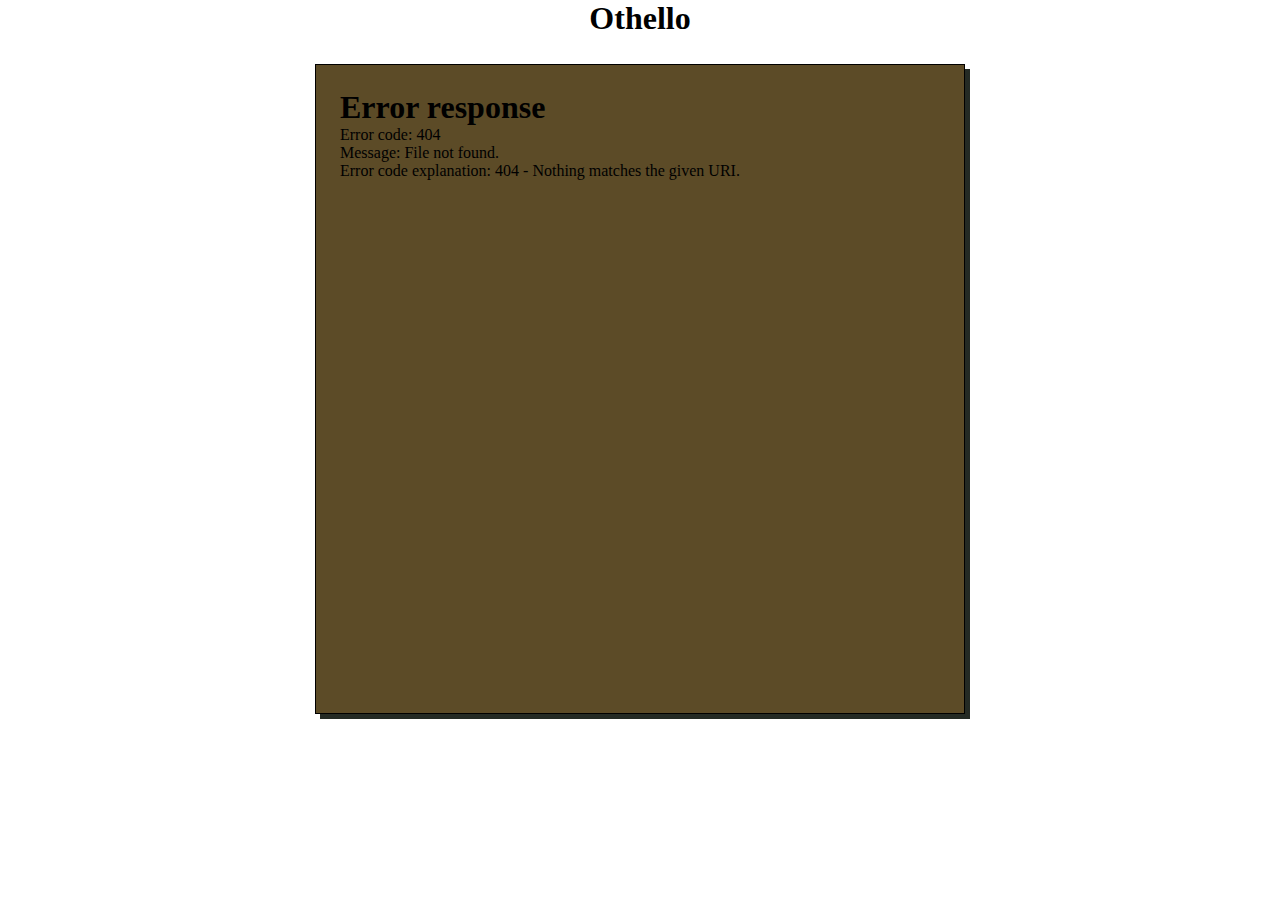
==== src/main/resources/public/index.html @ b9a2cc13 "- changed toString of Othello class" ====
<!DOCTYPE html>
<html lang="en">
<head>
    <meta charset="UTF-8">
    <style>
        *{
            margin: 0;
            padding: 0;
            box-sizing: border-box;
        }

        .game {
            position: absolute;
            top: 4rem;
            left: 50%;
            transform: translate(-50%);
            width: 650px;
            height: 650px;
            background: rgb(92, 75, 39);
            border: 1px solid black;
            box-shadow: 5px 5px rgba(4, 10, 4, 0.87);
            padding: 1.5rem;
        }

        .square {
            width: 90px;
            height: 73px;
            background: rgba(22, 129, 13, 0.87);
            border: 1px solid black;
        }
        .suggestionSquare {
            width: 90px;
            height: 73px;
            background: rgba(22, 129, 13, 0.87);
            border: 1px solid black;
        }
        .suggestionSquare:hover {
            background-image: url("black-circle.png");
            background-repeat: no-repeat; /* Do not repeat the image */
            background-position: center; /* Center the image */
            background-size: cover; /* Resize the background image to cover the entire container */
        }

    </style>
    <meta name="viewport" content="width=device-width, initial-scale=1.0">
    <title>Othello</title>
</head>
<body>
<div style="text-align: center;"><h1>Othello</h1></div>


<div class="game" id="game">
    <table>
        <tr class="row">
            <td class="square" id="0_0"></td>
            <td class="square" id="0_1"></td>
            <td class="square" id="0_2"></td>
            <td class="square" id="0_3"></td>
            <td class="square" id="0_4"></td>
            <td class="square" id="0_5"></td>
            <td class="square" id="0_6"></td>
            <td class="square" id="0_7"></td>
        </tr>
        <tr class="row">
            <td class="square" id="1_0"></td>
            <td class="square" id="1_1"></td>
            <td class="square" id="1_2"></td>
            <td class="square" id="1_3"></td>
            <td class="square" id="1_4"></td>
            <td class="square" id="1_5"></td>
            <td class="square" id="1_6"></td>
            <td class="square" id="1_7"></td>
        </tr>
        <tr class="row">
            <td class="square" id="2_0"></td>
            <td class="square" id="2_1"></td>
            <td class="square" id="2_2"></td>
            <td class="square" id="2_3"></td>
            <td class="square" id="2_4"></td>
            <td class="square" id="2_5"></td>
            <td class="square" id="2_6"></td>
            <td class="square" id="2_7"></td>
        </tr>
        <tr class="row">
            <td class="square" id="3_0"></td>
            <td class="square" id="3_1"></td>
            <td class="square" id="3_2"></td>
            <td class="square" id="3_3"></td>
            <td class="square" id="3_4"></td>
            <td class="square" id="3_5"></td>
            <td class="square" id="3_6"></td>
            <td class="square" id="3_7"></td>
        </tr>
        <tr class="row">
            <td class="square" id="4_0"></td>
            <td class="square" id="4_1"></td>
            <td class="square" id="4_2"></td>
            <td class="square" id="4_3"></td>
            <td class="square" id="4_4"></td>
            <td class="square" id="4_5"></td>
            <td class="square" id="4_6"></td>
            <td class="square" id="4_7"></td>
        </tr>
        <tr class="row">
            <td class="square" id="5_0"></td>
            <td class="square" id="5_1"></td>
            <td class="square" id="5_2"></td>
            <td class="square" id="5_3"></td>
            <td class="square" id="5_4"></td>
            <td class="square" id="5_5"></td>
            <td class="square" id="5_6"></td>
            <td class="square" id="5_7"></td>
        </tr>
        <tr class="row">
            <td class="square" id="6_0"></td>
            <td class="square" id="6_1"></td>
            <td class="square" id="6_2"></td>
            <td class="square" id="6_3"></td>
            <td class="square" id="6_4"></td>
            <td class="square" id="6_5"></td>
            <td class="square" id="6_6"></td>
            <td class="square" id="6_7"></td>
        </tr>
        <tr class="row">
            <td class="square" id="7_0"></td>
            <td class="square" id="7_1"></td>
            <td class="square" id="7_2"></td>
            <td class="square" id="7_3"></td>
            <td class="square" id="7_4"></td>
            <td class="square" id="7_5"></td>
            <td class="square" id="7_6"></td>
            <td class="square" id="7_7"></td>
        </tr>
    </table>
</div>

<div class="ui">

</div>


<script>
    let http = new XMLHttpRequest();

    //initial game state call
    sendGET("state")

    //SENDER
    function sendGET(request) {
        http.open('GET', request);
        http.send();
    }

    //RECEIVER
    http.onload = function() {
        if (status == 0 || (status >= 200 && status < 400))
            document.getElementById('game').innerHTML = this.responseText
    }
</script>
</body>
</html>
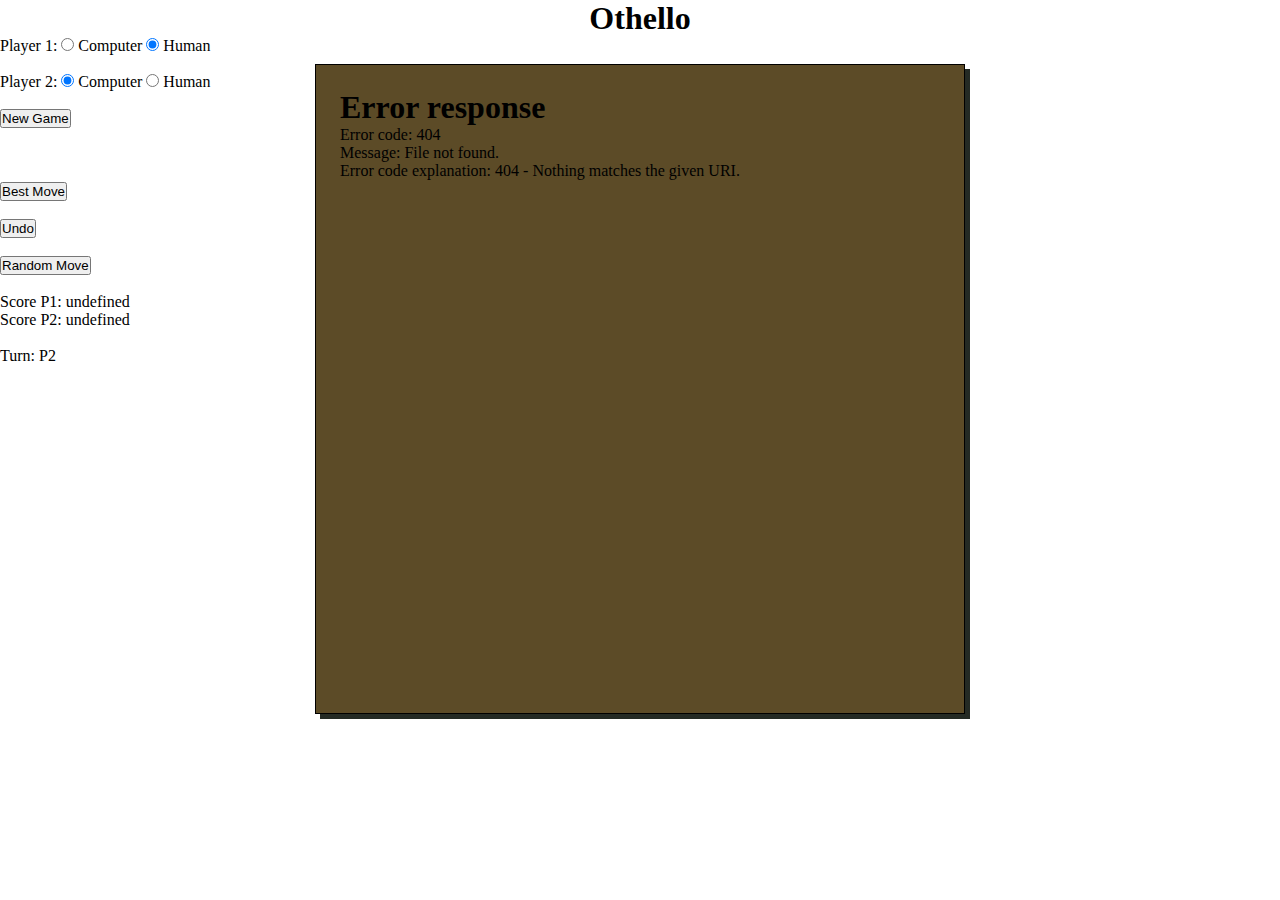
==== commit 6cdf20ce: "- added more features to the UI" ====
--- a/src/main/resources/public/index.html
+++ b/src/main/resources/public/index.html
@@ -22,19 +22,52 @@
             padding: 1.5rem;
         }
 
+
         .square {
             width: 90px;
             height: 73px;
             background: rgba(22, 129, 13, 0.87);
             border: 1px solid black;
         }
-        .suggestionSquare {
+        .whiteSquare {
             width: 90px;
             height: 73px;
             background: rgba(22, 129, 13, 0.87);
             border: 1px solid black;
-        }
-        .suggestionSquare:hover {
+            background-image: url("white-circle.png");
+            background-repeat: no-repeat; /* Do not repeat the image */
+            background-position: center; /* Center the image */
+            background-size: cover; /* Resize the background image to cover the entire container */
+        }
+        .blackSquare {
+            width: 90px;
+            height: 73px;
+            background: rgba(22, 129, 13, 0.87);
+            border: 1px solid black;
+            background-image: url("black-circle.png");
+            background-repeat: no-repeat; /* Do not repeat the image */
+            background-position: center; /* Center the image */
+            background-size: cover; /* Resize the background image to cover the entire container */
+        }
+        .whiteSuggSquare {
+            width: 90px;
+            height: 73px;
+            background: rgba(84, 220, 72, 0.87);
+            border: 1px solid black;
+        }
+        .whiteSuggSquare:hover {
+            background-image: url("white-circle.png");
+            background-repeat: no-repeat; /* Do not repeat the image */
+            background-position: center; /* Center the image */
+            background-size: cover; /* Resize the background image to cover the entire container */
+        }
+        .blackSuggSquare {
+            width: 90px;
+            height: 73px;
+            background: rgba(84, 220, 72, 0.87);
+            border: 1px solid black;
+        }
+        .blackSuggSquare:hover {
             background-image: url("black-circle.png");
             background-repeat: no-repeat; /* Do not repeat the image */
             background-position: center; /* Center the image */
@@ -51,92 +84,122 @@
 
 <div class="game" id="game">
     <table>
-        <tr class="row">
-            <td class="square" id="0_0"></td>
-            <td class="square" id="0_1"></td>
-            <td class="square" id="0_2"></td>
-            <td class="square" id="0_3"></td>
-            <td class="square" id="0_4"></td>
-            <td class="square" id="0_5"></td>
-            <td class="square" id="0_6"></td>
-            <td class="square" id="0_7"></td>
-        </tr>
-        <tr class="row">
-            <td class="square" id="1_0"></td>
-            <td class="square" id="1_1"></td>
-            <td class="square" id="1_2"></td>
-            <td class="square" id="1_3"></td>
-            <td class="square" id="1_4"></td>
-            <td class="square" id="1_5"></td>
-            <td class="square" id="1_6"></td>
-            <td class="square" id="1_7"></td>
-        </tr>
-        <tr class="row">
-            <td class="square" id="2_0"></td>
-            <td class="square" id="2_1"></td>
-            <td class="square" id="2_2"></td>
-            <td class="square" id="2_3"></td>
-            <td class="square" id="2_4"></td>
-            <td class="square" id="2_5"></td>
-            <td class="square" id="2_6"></td>
-            <td class="square" id="2_7"></td>
-        </tr>
-        <tr class="row">
-            <td class="square" id="3_0"></td>
-            <td class="square" id="3_1"></td>
-            <td class="square" id="3_2"></td>
-            <td class="square" id="3_3"></td>
-            <td class="square" id="3_4"></td>
-            <td class="square" id="3_5"></td>
-            <td class="square" id="3_6"></td>
-            <td class="square" id="3_7"></td>
-        </tr>
-        <tr class="row">
-            <td class="square" id="4_0"></td>
-            <td class="square" id="4_1"></td>
-            <td class="square" id="4_2"></td>
-            <td class="square" id="4_3"></td>
-            <td class="square" id="4_4"></td>
-            <td class="square" id="4_5"></td>
-            <td class="square" id="4_6"></td>
-            <td class="square" id="4_7"></td>
-        </tr>
-        <tr class="row">
-            <td class="square" id="5_0"></td>
-            <td class="square" id="5_1"></td>
-            <td class="square" id="5_2"></td>
-            <td class="square" id="5_3"></td>
-            <td class="square" id="5_4"></td>
-            <td class="square" id="5_5"></td>
-            <td class="square" id="5_6"></td>
-            <td class="square" id="5_7"></td>
-        </tr>
-        <tr class="row">
-            <td class="square" id="6_0"></td>
-            <td class="square" id="6_1"></td>
-            <td class="square" id="6_2"></td>
-            <td class="square" id="6_3"></td>
-            <td class="square" id="6_4"></td>
-            <td class="square" id="6_5"></td>
-            <td class="square" id="6_6"></td>
-            <td class="square" id="6_7"></td>
-        </tr>
-        <tr class="row">
-            <td class="square" id="7_0"></td>
-            <td class="square" id="7_1"></td>
-            <td class="square" id="7_2"></td>
-            <td class="square" id="7_3"></td>
-            <td class="square" id="7_4"></td>
-            <td class="square" id="7_5"></td>
-            <td class="square" id="7_6"></td>
-            <td class="square" id="7_7"></td>
+        <tr>
+            <td class="square"></td>
+            <td class="square"></td>
+            <td class="square"></td>
+            <td class="square"></td>
+            <td class="square"></td>
+            <td class="square"></td>
+            <td class="square"></td>
+            <td class="square"></td>
+        </tr>
+        <tr>
+            <td class="square"></td>
+            <td class="square"></td>
+            <td class="square"></td>
+            <td class="square"></td>
+            <td class="square"></td>
+            <td class="square"></td>
+            <td class="square"></td>
+            <td class="square"></td>
+        </tr>
+        <tr>
+            <td class="square"></td>
+            <td class="square"></td>
+            <td class="square"></td>
+            <td class="square"></td>
+            <td class="square"></td>
+            <td class="square"></td>
+            <td class="square"></td>
+            <td class="square"></td>
+        </tr>
+        <tr>
+            <td class="square"></td>
+            <td class="square"></td>
+            <td class="square"></td>
+            <td class="square"></td>
+            <td class="square"></td>
+            <td class="square"></td>
+            <td class="square"></td>
+            <td class="square"></td>
+        </tr>
+        <tr>
+            <td class="square"></td>
+            <td class="square"></td>
+            <td class="square"></td>
+            <td class="square"></td>
+            <td class="square"></td>
+            <td class="square"></td>
+            <td class="square"></td>
+            <td class="square"></td>
+        </tr>
+        <tr>
+            <td class="square"></td>
+            <td class="square"></td>
+            <td class="square"></td>
+            <td class="square"></td>
+            <td class="square"></td>
+            <td class="square"></td>
+            <td class="square"></td>
+            <td class="square"></td>
+        </tr>
+        <tr>
+            <td class="square"></td>
+            <td class="square"></td>
+            <td class="square"></td>
+            <td class="square"></td>
+            <td class="square"></td>
+            <td class="square"></td>
+            <td class="square"></td>
+            <td class="square"></td>
+        </tr>
+        <tr>
+            <td class="square"></td>
+            <td class="square"></td>
+            <td class="square"></td>
+            <td class="square"></td>
+            <td class="square"></td>
+            <td class="square"></td>
+            <td class="square"></td>
+            <td class="square"></td>
         </tr>
     </table>
 </div>
 
-<div class="ui">
-
-</div>
+<!--- Option buttons for new game --->
+Player 1:
+<input type="radio" id="p1Computer" name="first" value="com">
+<label for="p1Computer">Computer</label>
+<input type="radio" id="p1Human" name="first" value="human" checked>
+<label for="p1Human">Human</label>
+<br>
+<br>
+Player 2:
+<input type="radio" id="p2Computer" name="second" value="com" checked>
+<label for="p2Computer">Computer</label>
+<input type="radio" id="p2Human" name="second" value="human">
+<label for="p2Human">Human</label>
+
+<!--- Buttons --->
+<br><br>
+<button onclick="sendGET('newGame?first=' + document.querySelector('input[name=first]:checked').value + '&second=' + document.querySelector('input[name=second]:checked').value)">New Game</button>
+<br><br><br><br>
+<button onclick="sendGET('bestMove')">Best Move</button>
+<br><br>
+<button onclick="sendGET('undo')">Undo</button>
+<br><br>
+<button onclick="sendGET('randomMove')">Random Move</button>
+<br><br>
+
+<!--- Some information about the game state --->
+Score P1: <label id="scoreP1">0</label>
+<br>
+Score P2: <label id="scoreP2">0</label>
+<br><br>
+Turn: <label id="turn"></label>
+<br><br>
+<label id="win"></label>
 
 
 <script>
@@ -153,8 +216,24 @@
 
     //RECEIVER
     http.onload = function() {
-        if (status == 0 || (status >= 200 && status < 400))
-            document.getElementById('game').innerHTML = this.responseText
+        if (status == 0 || (status >= 200 && status < 400)) {
+            /*
+            Html Response with the following form:
+                boardAsHTML###turn###scorePlayer1###scorePlayer2###result
+
+            example:
+                <table>...</table###-1###23###41###0
+
+             */
+            let elements = this.responseText.split("###")
+
+            document.getElementById('game').innerHTML = elements[0]
+            document.getElementById('turn').innerText = elements[1] == 1 ? "P1" : "P2"
+            document.getElementById('scoreP1').innerText = elements[2]
+            document.getElementById('scoreP2').innerText = elements[3]
+            document.getElementById('win').innerText = elements[4] == '1'? 'Player 1 Wins!!!' : elements[4] == '-1'? 'Player 2 Wins!!!' : elements[4] == '0'? 'Tie !' : ""
+        }
+
     }
 </script>
 </body>
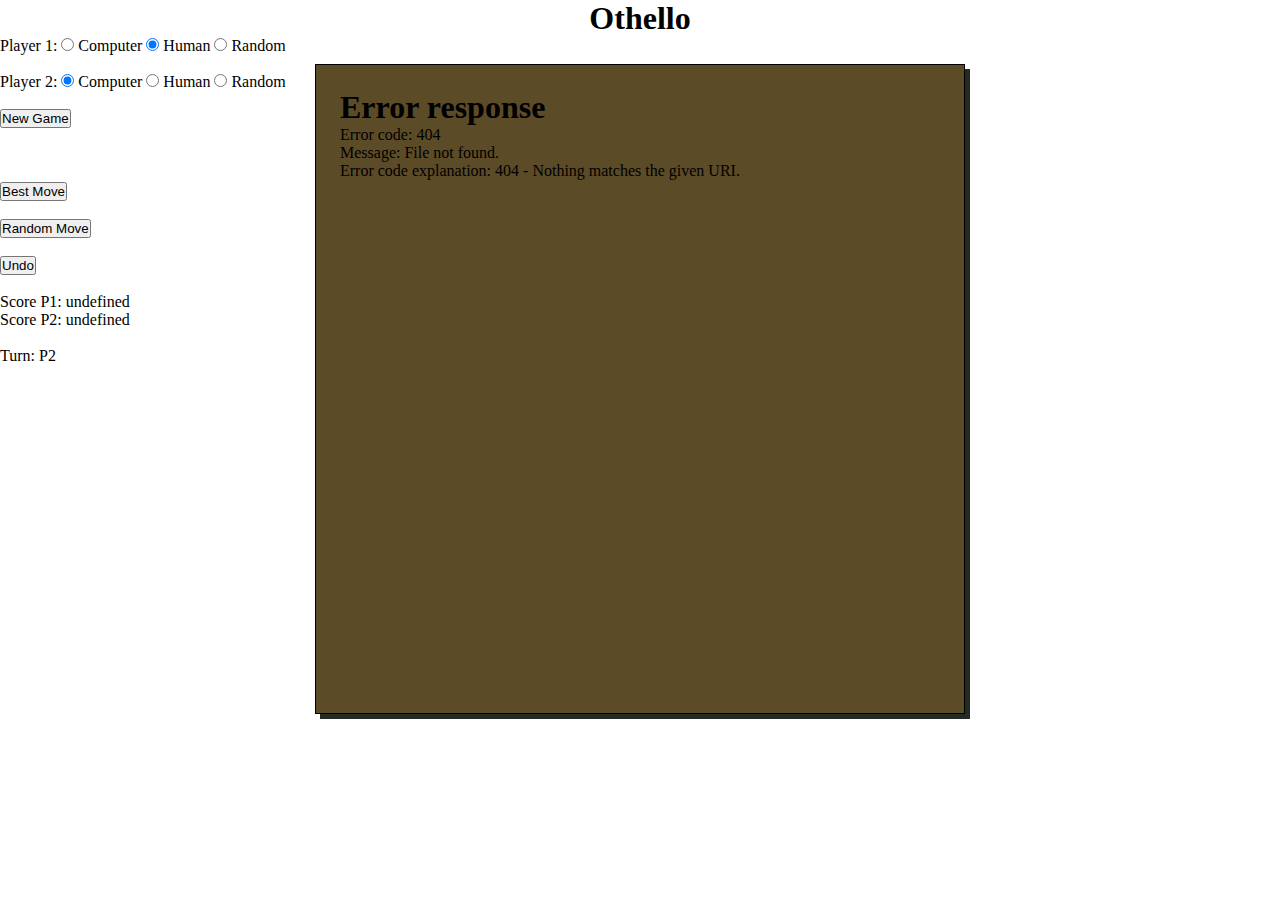
==== commit 36b3684a: "Merge pull request #1 from jadequin/OthelloBitboard" ====
--- a/src/main/resources/public/index.html
+++ b/src/main/resources/public/index.html
@@ -82,7 +82,7 @@
 <div style="text-align: center;"><h1>Othello</h1></div>
 
 
-<div class="game" id="game">
+<div class="game" id="game" style="pointer-events: all">
     <table>
         <tr>
             <td class="square"></td>
@@ -169,27 +169,33 @@
 
 <!--- Option buttons for new game --->
 Player 1:
-<input type="radio" id="p1Computer" name="first" value="com">
+<input type="radio" id="p1Computer" name="first" onclick="sendGET('state')">
 <label for="p1Computer">Computer</label>
-<input type="radio" id="p1Human" name="first" value="human" checked>
+<input type="radio" id="p1Human" name="first" onclick="sendGET('state')" checked>
 <label for="p1Human">Human</label>
+<input type="radio" id="p1Random" name="first" onclick="sendGET('state')">
+<label for="p1Random">Random</label>
 <br>
 <br>
 Player 2:
-<input type="radio" id="p2Computer" name="second" value="com" checked>
+<input type="radio" id="p2Computer" name="second" onclick="sendGET('state')" checked>
 <label for="p2Computer">Computer</label>
-<input type="radio" id="p2Human" name="second" value="human">
+<input type="radio" id="p2Human" name="second" onclick="sendGET('state')">
 <label for="p2Human">Human</label>
+<input type="radio" id="p2Random" name="second" onclick="sendGET('state')">
+<label for="p2Random">Random</label>
 
 <!--- Buttons --->
 <br><br>
-<button onclick="sendGET('newGame?first=' + document.querySelector('input[name=first]:checked').value + '&second=' + document.querySelector('input[name=second]:checked').value)">New Game</button>
+<button onclick="sendGET('newGame')">New Game</button>
 <br><br><br><br>
 <button onclick="sendGET('bestMove')">Best Move</button>
 <br><br>
+<button onclick="sendGET('randomMove')">Random Move</button>
+<br><br>
 <button onclick="sendGET('undo')">Undo</button>
-<br><br>
-<button onclick="sendGET('randomMove')">Random Move</button>
+
+
 <br><br>
 
 <!--- Some information about the game state --->
@@ -228,11 +234,31 @@
             let elements = this.responseText.split("###")
 
             document.getElementById('game').innerHTML = elements[0]
-            document.getElementById('turn').innerText = elements[1] == 1 ? "P1" : "P2"
+            document.getElementById('turn').innerText = elements[1] === '1' ? "P1" : "P2"
             document.getElementById('scoreP1').innerText = elements[2]
             document.getElementById('scoreP2').innerText = elements[3]
-            document.getElementById('win').innerText = elements[4] == '1'? 'Player 1 Wins!!!' : elements[4] == '-1'? 'Player 2 Wins!!!' : elements[4] == '0'? 'Tie !' : ""
-        }
+            document.getElementById('win').innerText = elements[4] === '1'? 'Player 1 Wins!!!' : elements[4] === '-1'? 'Player 2 Wins!!!' : elements[4] === '0'? 'Tie !' : ""
+
+            let isP1Turn = elements[1] === '1'
+            let isGameOver = elements[4] !== 'nowin'
+
+            //activate click events for the game board
+            document.getElementById('game').style.pointerEvents="all"
+
+            //check if there are automatic moves to be made
+            if(!isGameOver && ((isP1Turn && document.getElementById('p1Computer').checked) || (!isP1Turn && document.getElementById('p2Computer').checked))) {
+                document.getElementById('game').style.pointerEvents="none"
+                setTimeout(() => { sendGET('bestMove') }, 650); //delay the request
+            }
+            else if(!isGameOver && ((isP1Turn && document.getElementById('p1Random').checked) || (!isP1Turn && document.getElementById('p2Random').checked))) {
+                document.getElementById('game').style.pointerEvents="none"
+                setTimeout(() => { sendGET('randomMove') }, 650); //delay the request
+            }
+        }
+    }
+
+    function sendMove(request) {
+        sendGET(request)
 
     }
 </script>
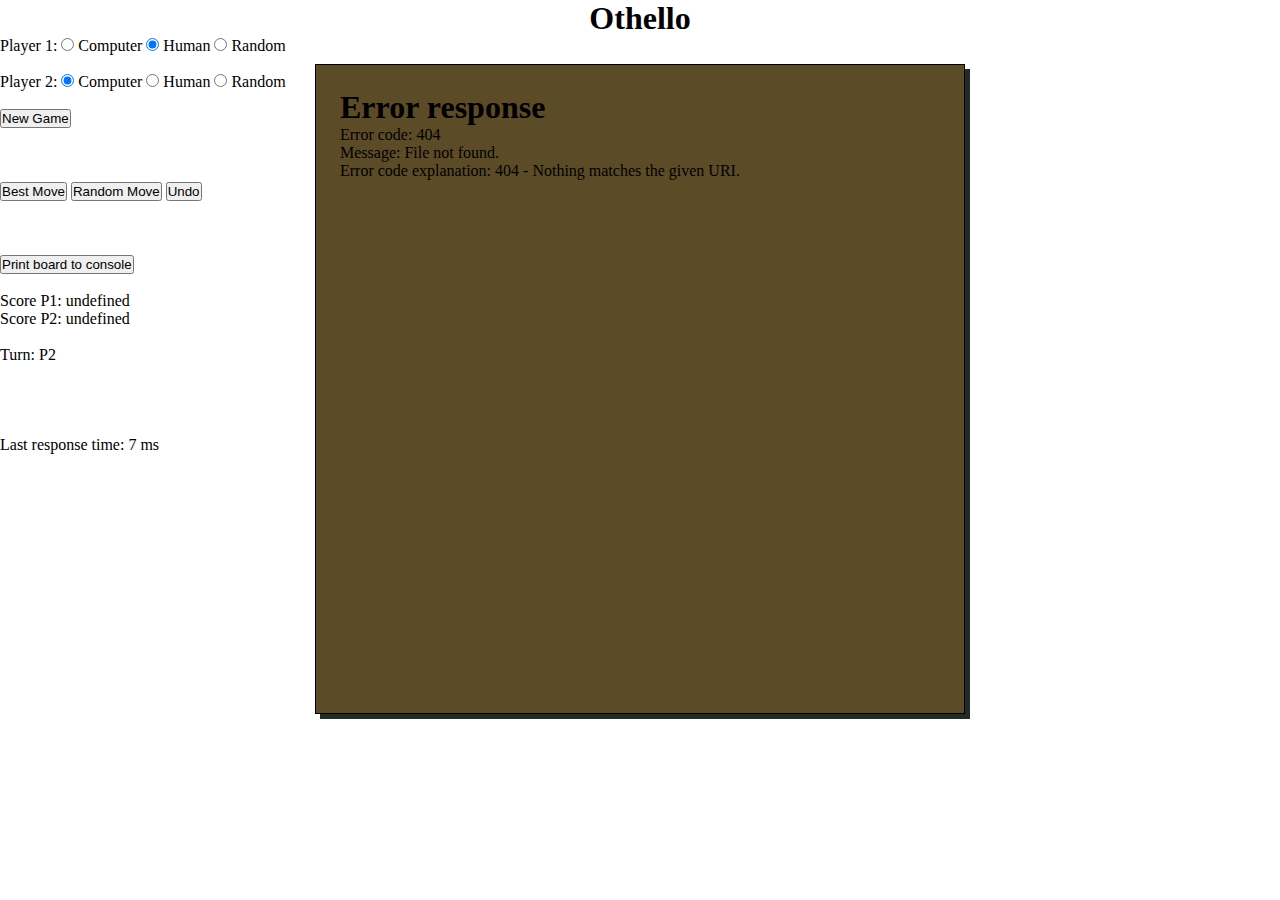
==== commit 48f84f92: "- implemented data base - added Tests - added more functionalities to the UI (e.g. elapsed time in m" ====
--- a/src/main/resources/public/index.html
+++ b/src/main/resources/public/index.html
@@ -2,79 +2,7 @@
 <html lang="en">
 <head>
     <meta charset="UTF-8">
-    <style>
-        *{
-            margin: 0;
-            padding: 0;
-            box-sizing: border-box;
-        }
-
-        .game {
-            position: absolute;
-            top: 4rem;
-            left: 50%;
-            transform: translate(-50%);
-            width: 650px;
-            height: 650px;
-            background: rgb(92, 75, 39);
-            border: 1px solid black;
-            box-shadow: 5px 5px rgba(4, 10, 4, 0.87);
-            padding: 1.5rem;
-        }
-
-
-        .square {
-            width: 90px;
-            height: 73px;
-            background: rgba(22, 129, 13, 0.87);
-            border: 1px solid black;
-        }
-        .whiteSquare {
-            width: 90px;
-            height: 73px;
-            background: rgba(22, 129, 13, 0.87);
-            border: 1px solid black;
-            background-image: url("white-circle.png");
-            background-repeat: no-repeat; /* Do not repeat the image */
-            background-position: center; /* Center the image */
-            background-size: cover; /* Resize the background image to cover the entire container */
-        }
-        .blackSquare {
-            width: 90px;
-            height: 73px;
-            background: rgba(22, 129, 13, 0.87);
-            border: 1px solid black;
-            background-image: url("black-circle.png");
-            background-repeat: no-repeat; /* Do not repeat the image */
-            background-position: center; /* Center the image */
-            background-size: cover; /* Resize the background image to cover the entire container */
-        }
-        .whiteSuggSquare {
-            width: 90px;
-            height: 73px;
-            background: rgba(84, 220, 72, 0.87);
-            border: 1px solid black;
-        }
-        .whiteSuggSquare:hover {
-            background-image: url("white-circle.png");
-            background-repeat: no-repeat; /* Do not repeat the image */
-            background-position: center; /* Center the image */
-            background-size: cover; /* Resize the background image to cover the entire container */
-        }
-        .blackSuggSquare {
-            width: 90px;
-            height: 73px;
-            background: rgba(84, 220, 72, 0.87);
-            border: 1px solid black;
-        }
-        .blackSuggSquare:hover {
-            background-image: url("black-circle.png");
-            background-repeat: no-repeat; /* Do not repeat the image */
-            background-position: center; /* Center the image */
-            background-size: cover; /* Resize the background image to cover the entire container */
-        }
-
-    </style>
+    <link rel="stylesheet" type="text/css" href="style.css">
     <meta name="viewport" content="width=device-width, initial-scale=1.0">
     <title>Othello</title>
 </head>
@@ -190,10 +118,11 @@
 <button onclick="sendGET('newGame')">New Game</button>
 <br><br><br><br>
 <button onclick="sendGET('bestMove')">Best Move</button>
+<button onclick="sendGET('randomMove')">Random Move</button>
+<button onclick="sendGET('undo')">Undo</button>
 <br><br>
-<button onclick="sendGET('randomMove')">Random Move</button>
 <br><br>
-<button onclick="sendGET('undo')">Undo</button>
+<button onclick="sendGET('printToConsole')">Print board to console</button>
 
 
 <br><br>
@@ -206,61 +135,10 @@
 Turn: <label id="turn"></label>
 <br><br>
 <label id="win"></label>
+<br><br><br>
+Last response time: <label id="responseTime"></label> ms
 
 
-<script>
-    let http = new XMLHttpRequest();
-
-    //initial game state call
-    sendGET("state")
-
-    //SENDER
-    function sendGET(request) {
-        http.open('GET', request);
-        http.send();
-    }
-
-    //RECEIVER
-    http.onload = function() {
-        if (status == 0 || (status >= 200 && status < 400)) {
-            /*
-            Html Response with the following form:
-                boardAsHTML###turn###scorePlayer1###scorePlayer2###result
-
-            example:
-                <table>...</table###-1###23###41###0
-
-             */
-            let elements = this.responseText.split("###")
-
-            document.getElementById('game').innerHTML = elements[0]
-            document.getElementById('turn').innerText = elements[1] === '1' ? "P1" : "P2"
-            document.getElementById('scoreP1').innerText = elements[2]
-            document.getElementById('scoreP2').innerText = elements[3]
-            document.getElementById('win').innerText = elements[4] === '1'? 'Player 1 Wins!!!' : elements[4] === '-1'? 'Player 2 Wins!!!' : elements[4] === '0'? 'Tie !' : ""
-
-            let isP1Turn = elements[1] === '1'
-            let isGameOver = elements[4] !== 'nowin'
-
-            //activate click events for the game board
-            document.getElementById('game').style.pointerEvents="all"
-
-            //check if there are automatic moves to be made
-            if(!isGameOver && ((isP1Turn && document.getElementById('p1Computer').checked) || (!isP1Turn && document.getElementById('p2Computer').checked))) {
-                document.getElementById('game').style.pointerEvents="none"
-                setTimeout(() => { sendGET('bestMove') }, 650); //delay the request
-            }
-            else if(!isGameOver && ((isP1Turn && document.getElementById('p1Random').checked) || (!isP1Turn && document.getElementById('p2Random').checked))) {
-                document.getElementById('game').style.pointerEvents="none"
-                setTimeout(() => { sendGET('randomMove') }, 650); //delay the request
-            }
-        }
-    }
-
-    function sendMove(request) {
-        sendGET(request)
-
-    }
-</script>
+<script src="script.js"></script>
 </body>
 </html>--- a/src/main/resources/public/style.css
+++ b/src/main/resources/public/style.css
@@ -0,0 +1,71 @@
+
+*{
+    margin: 0;
+    padding: 0;
+    box-sizing: border-box;
+}
+
+.game {
+    position: absolute;
+    top: 4rem;
+    left: 50%;
+    transform: translate(-50%);
+    width: 650px;
+    height: 650px;
+    background: rgb(92, 75, 39);
+    border: 1px solid black;
+    box-shadow: 5px 5px rgba(4, 10, 4, 0.87);
+    padding: 1.5rem;
+}
+
+
+.square {
+    width: 90px;
+    height: 73px;
+    background: rgba(22, 129, 13, 0.87);
+    border: 1px solid black;
+}
+.whiteSquare {
+    width: 90px;
+    height: 73px;
+    background: rgba(22, 129, 13, 0.87);
+    border: 1px solid black;
+    background-image: url("white-circle.png");
+    background-repeat: no-repeat; /* Do not repeat the image */
+    background-position: center; /* Center the image */
+    background-size: cover; /* Resize the background image to cover the entire container */
+}
+.blackSquare {
+    width: 90px;
+    height: 73px;
+    background: rgba(22, 129, 13, 0.87);
+    border: 1px solid black;
+    background-image: url("black-circle.png");
+    background-repeat: no-repeat; /* Do not repeat the image */
+    background-position: center; /* Center the image */
+    background-size: cover; /* Resize the background image to cover the entire container */
+}
+.whiteSuggSquare {
+    width: 90px;
+    height: 73px;
+    background: rgba(84, 220, 72, 0.87);
+    border: 1px solid black;
+}
+.whiteSuggSquare:hover {
+    background-image: url("white-circle.png");
+    background-repeat: no-repeat; /* Do not repeat the image */
+    background-position: center; /* Center the image */
+    background-size: cover; /* Resize the background image to cover the entire container */
+}
+.blackSuggSquare {
+    width: 90px;
+    height: 73px;
+    background: rgba(84, 220, 72, 0.87);
+    border: 1px solid black;
+}
+.blackSuggSquare:hover {
+    background-image: url("black-circle.png");
+    background-repeat: no-repeat; /* Do not repeat the image */
+    background-position: center; /* Center the image */
+    background-size: cover; /* Resize the background image to cover the entire container */
+}
